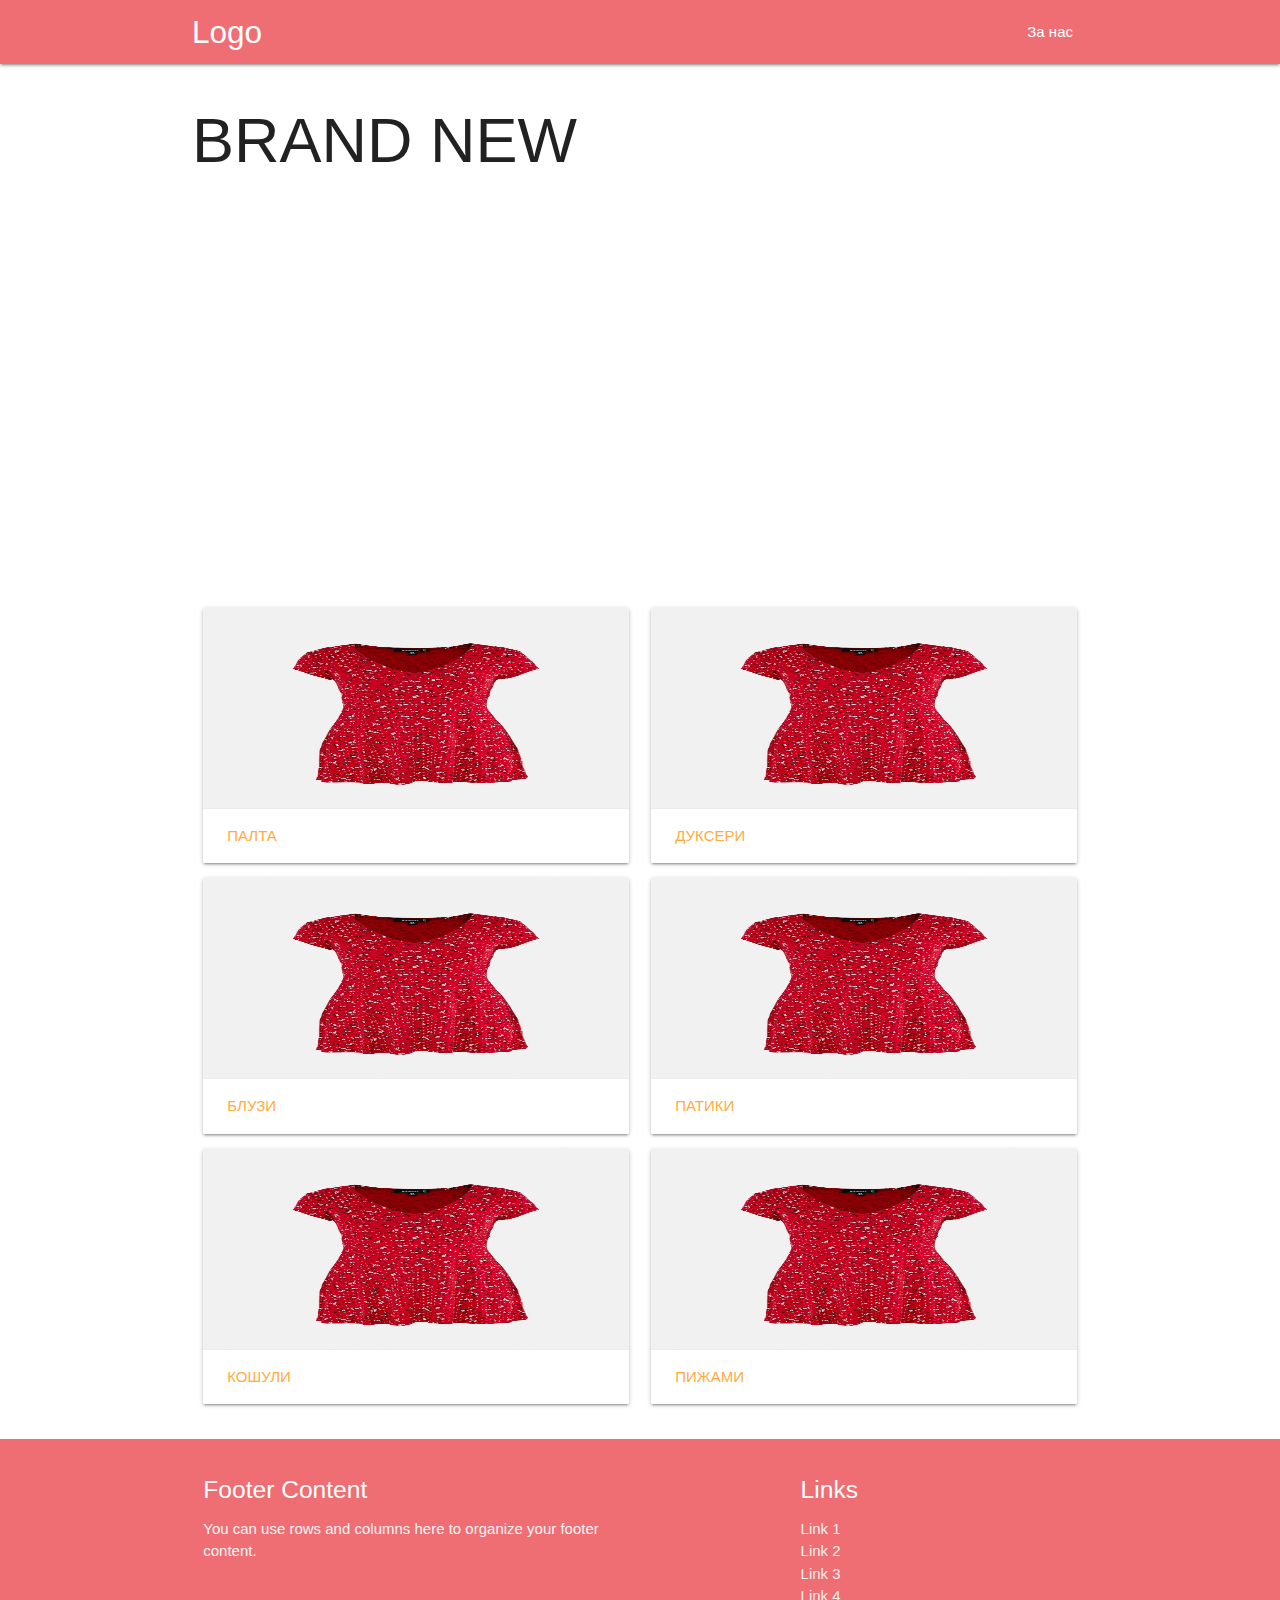
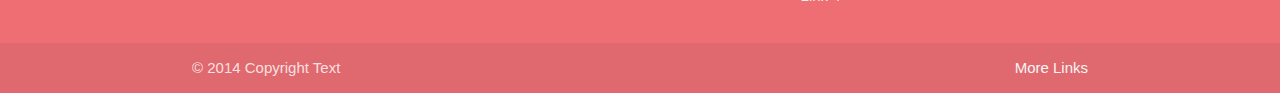
==== index.html @ c2b5474e "web init" ====
<!DOCTYPE html>
<html lang="en">

<head>
    <link rel="stylesheet" href="style.css">
    <link rel="stylesheet" href="https://cdnjs.cloudflare.com/ajax/libs/materialize/1.0.0/css/materialize.min.css">
    <meta name="viewport" content="width=device-width, initial-scale=1.0">
    <title>Document</title>
</head>

<body>
    <!-- Navigation Bar -->


    <nav>
        <div class="nav-wrapper">
            <div class="container">
                <a href="index.html" class="brand-logo">Logo</a>
                <ul id="nav-mobile" class="right hide-on-med-and-down">


                    <li><a href="about.html">За нас</a></li>
                </ul>

            </div>

        </div>
    </nav>




    <div class="container">
        <!-- Page Content goes here -->

        <!-- 
            Производи
            1 Палта
            2 Дуксери
            3 Блузи
            4 Патики
            5 Кошули
            6 Пижами
         -->

         <h1>BRAND NEW</h1>

        <div class="carousel">
            <a class="carousel-item" href="#one!"><img src="dress.jpg"></a>
            <a class="carousel-item" href="#two!"><img src="dress.jpg"></a>
            <a class="carousel-item" href="#three!"><img src="dress.jpg"></a>
            <a class="carousel-item" href="#four!"><img src="dress.jpg"></a>
            <a class="carousel-item" href="#five!"><img src="dress.jpg"></a>
            
        </div>


        <!-- Лево -->
        <div class="row">
            <div class="col s6">
                <div class="card">
                    <div class="card-image">
                        <img width="30px" height="200px" src="dress.jpg">

                    </div>

                    <div class="card-action">
                        <a href="#">Палта</a>
                    </div>
                </div>

                <div class="card">
                    <div class="card-image">
                        <img width="30px" height="200px" src="dress.jpg">

                    </div>

                    <div class="card-action">
                        <a href="#">Блузи</a>
                    </div>
                </div>

                <div class="card">
                    <div class="card-image">
                        <img width="30px" height="200px" src="dress.jpg">

                    </div>

                    <div class="card-action">
                        <a href="#">Кошули</a>
                    </div>
                </div>
            </div>
            <!-- Десно -->
            <div class="col s6">
                <div class="card">
                    <div class="card-image">
                        <img width="30px" height="200px" src="dress.jpg">

                    </div>

                    <div class="card-action">
                        <a href="#">Дуксери</a>
                    </div>
                </div>

                <div class="card">
                    <div class="card-image">
                        <img width="30px" height="200px" src="dress.jpg">

                    </div>

                    <div class="card-action">
                        <a href="#">Патики</a>
                    </div>
                </div>

                <div class="card">
                    <div class="card-image">
                        <img width="30px" height="200px" src="dress.jpg">

                    </div>

                    <div class="card-action">
                        <a href="#">Пижами</a>
                    </div>
                </div>
            </div>
        </div>


    </div>


    <!-- Footer -->
    <footer class="page-footer">
        <div class="container">
            <div class="row">
                <div class="col l6 s12">
                    <h5 class="white-text">Footer Content</h5>
                    <p class="grey-text text-lighten-4">You can use rows and columns here to organize your footer
                        content.</p>
                </div>
                <div class="col l4 offset-l2 s12">
                    <h5 class="white-text">Links</h5>
                    <ul>
                        <li><a class="grey-text text-lighten-3" href="#!">Link 1</a></li>
                        <li><a class="grey-text text-lighten-3" href="#!">Link 2</a></li>
                        <li><a class="grey-text text-lighten-3" href="#!">Link 3</a></li>
                        <li><a class="grey-text text-lighten-3" href="#!">Link 4</a></li>
                    </ul>
                </div>
            </div>
        </div>
        <div class="footer-copyright">
            <div class="container">
                © 2014 Copyright Text
                <a class="grey-text text-lighten-4 right" href="#!">More Links</a>
            </div>
            <script src="https://code.jquery.com/jquery-3.5.1.js"
                integrity="sha256-QWo7LDvxbWT2tbbQ97B53yJnYU3WhH/C8ycbRAkjPDc=" crossorigin="anonymous"></script>
            <script src="https://cdnjs.cloudflare.com/ajax/libs/materialize/1.0.0/js/materialize.min.js"></script>
            <script src="script.js"></script>
</body>

</html>
---- style.css ----
/* CSS custom styles */
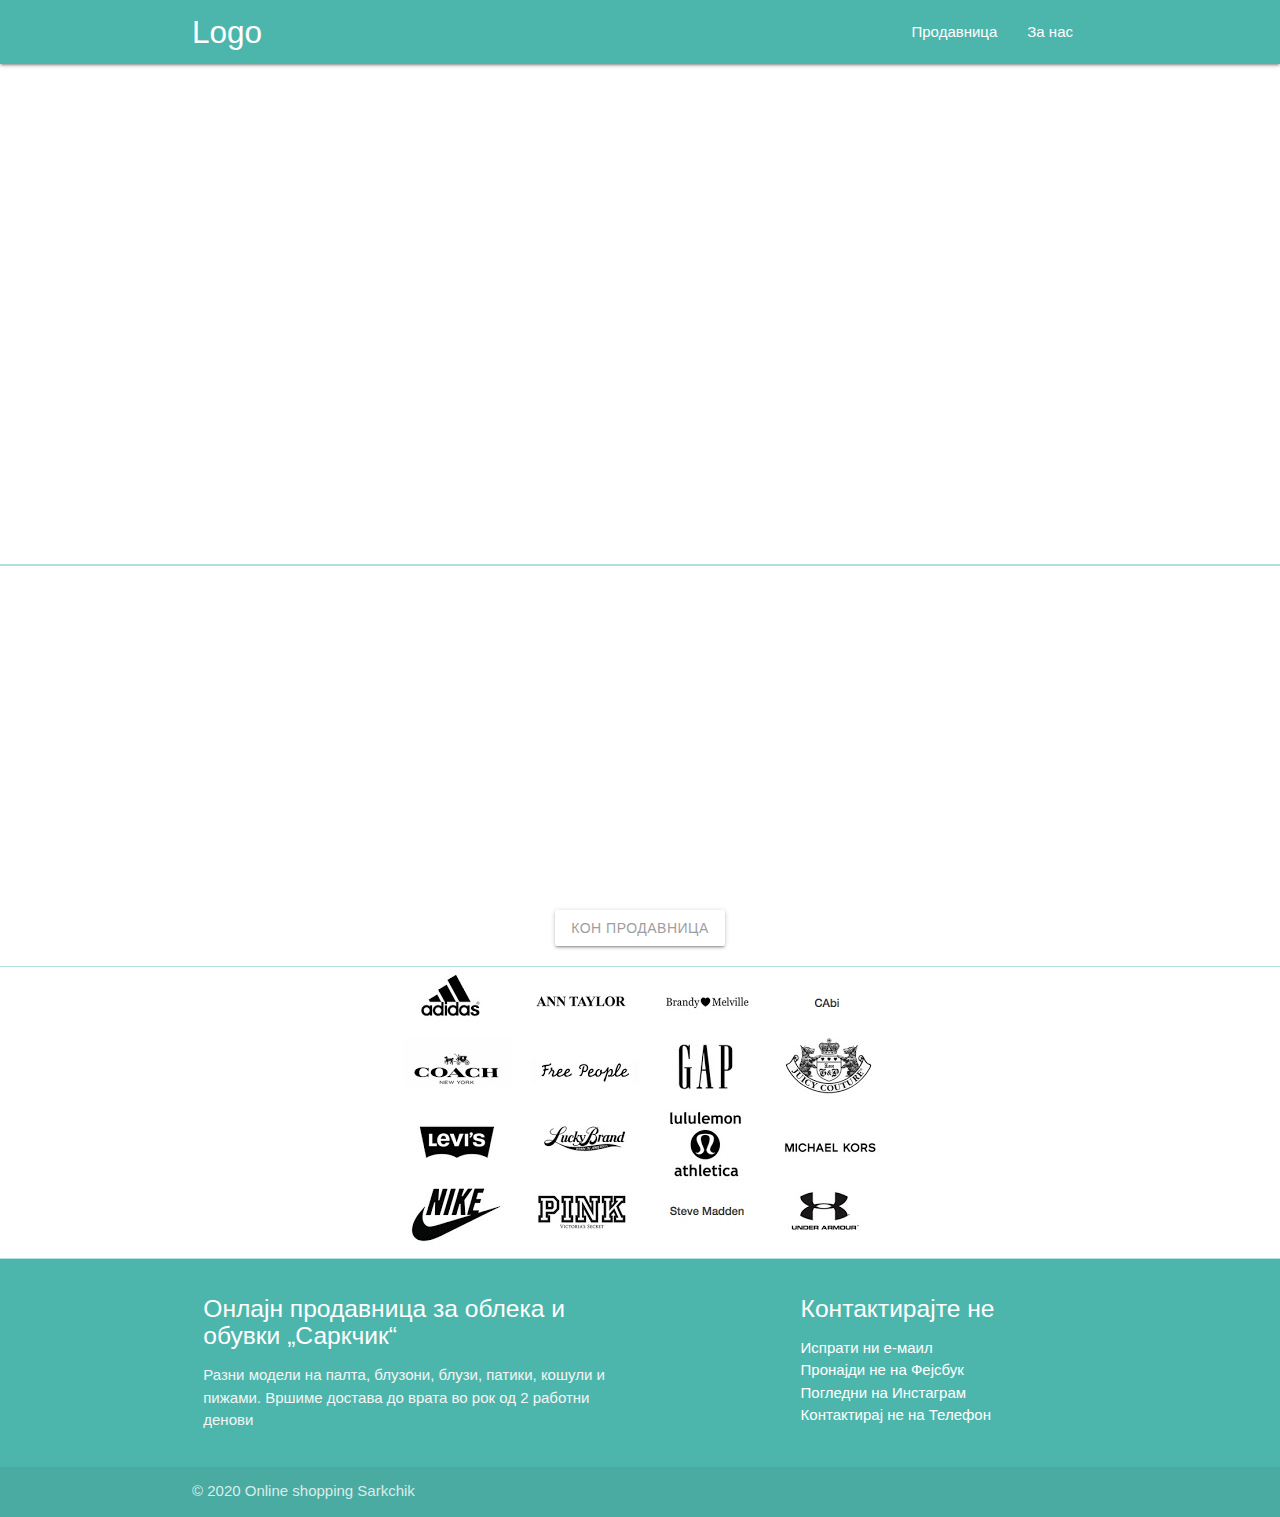
==== commit 7bb782f5: "updating about page" ====
--- a/index.html
+++ b/index.html
@@ -4,8 +4,9 @@
 <head>
     <link rel="stylesheet" href="style.css">
     <link rel="stylesheet" href="https://cdnjs.cloudflare.com/ajax/libs/materialize/1.0.0/css/materialize.min.css">
+    <link href="https://fonts.googleapis.com/icon?family=Material+Icons" rel="stylesheet">
     <meta name="viewport" content="width=device-width, initial-scale=1.0">
-    <title>Document</title>
+    <title>Почетна</title>
 </head>
 
 <body>
@@ -13,150 +14,106 @@
 
 
     <nav>
-        <div class="nav-wrapper">
-            <div class="container">
-                <a href="index.html" class="brand-logo">Logo</a>
-                <ul id="nav-mobile" class="right hide-on-med-and-down">
+        <div class="nav-wrapper teal lighten-2">
+          <div class="container">
+            <a href="index.html" class="brand-logo">Logo</a>
+            <a href="#" class="sidenav-trigger" data-target="mobile-links">
+              <i class="material-icons">menu</i>
+            </a>
+            <ul  class="right hide-on-med-and-down">
+    
+              <li><a href="store.html">Продавница</a></li>
+              <li><a href="about.html">За нас</a></li>
+    
+            </ul>
+          </div>
+        </div>
+      </nav>
+      <ul class="sidenav" id="mobile-links">
+        <li><a href="store.html">Продавница</a></li>
+        <li><a href="about.html">За нас</a></li>
+      </ul>
 
 
-                    <li><a href="about.html">За нас</a></li>
-                </ul>
+    <div class="parallax-container">
+        <div class="parallax"><img src="paralax.jpg"></div>
+    </div>
+<div class="divider teal lighten-4"></div>
 
-            </div>
+    <!-- <div class="container center popust">
+        <img src="popust.jpg" alt="">
+    </div> -->
 
+    <div class="divider teal lighten-4"></div>
+
+     <!-- Каросел од 5 производи -->
+     <div class="carousel carousel-slider center">
+        <div class="carousel-fixed-item center">
+          <a class="btn waves-effect white grey-text darken-text-2" href="store.html">Кон продавница</a>
         </div>
-    </nav>
+        <div class="carousel-item red white-text" href="#one!" >
+          <!-- <h2>Палта</h2> -->
+          <img src="palta.jpg" alt="">
+          <!-- <p class="white-text">This is your first panel</p> -->
+        </div>
+        <div class="carousel-item amber white-text" href="#two!">
+          <!-- <h2>Дуксери</h2> -->
+          <img src="dukseri.jpg" alt="">
+          <!-- <p class="white-text">This is your second panel</p> -->
+        </div>
+        <div class="carousel-item green white-text" href="#three!">
+          <!-- <h2>Блузи</h2> -->
+          <img src="bluzi.jpg" alt="">
+          <!-- <p class="white-text">This is your third panel</p> -->
+        </div>
+        <div class="carousel-item blue white-text" href="#four!">
+          <!-- <h2>Патики</h2> -->
+          <img src="patiki.jpg" alt="">
+          <!-- <p class="white-text">This is your fourth panel</p> -->
+        </div>
+      </div>
 
+      <div class="divider teal lighten-4"></div>
 
-
-
-    <div class="container">
+    <div class="container center">
         <!-- Page Content goes here -->
 
-        <!-- 
-            Производи
-            1 Палта
-            2 Дуксери
-            3 Блузи
-            4 Патики
-            5 Кошули
-            6 Пижами
-         -->
-
-         <h1>BRAND NEW</h1>
-
-        <div class="carousel">
-            <a class="carousel-item" href="#one!"><img src="dress.jpg"></a>
-            <a class="carousel-item" href="#two!"><img src="dress.jpg"></a>
-            <a class="carousel-item" href="#three!"><img src="dress.jpg"></a>
-            <a class="carousel-item" href="#four!"><img src="dress.jpg"></a>
-            <a class="carousel-item" href="#five!"><img src="dress.jpg"></a>
-            
-        </div>
+        <img src="brands.jpg" alt="">
 
 
         <!-- Лево -->
-        <div class="row">
-            <div class="col s6">
-                <div class="card">
-                    <div class="card-image">
-                        <img width="30px" height="200px" src="dress.jpg">
-
-                    </div>
-
-                    <div class="card-action">
-                        <a href="#">Палта</a>
-                    </div>
-                </div>
-
-                <div class="card">
-                    <div class="card-image">
-                        <img width="30px" height="200px" src="dress.jpg">
-
-                    </div>
-
-                    <div class="card-action">
-                        <a href="#">Блузи</a>
-                    </div>
-                </div>
-
-                <div class="card">
-                    <div class="card-image">
-                        <img width="30px" height="200px" src="dress.jpg">
-
-                    </div>
-
-                    <div class="card-action">
-                        <a href="#">Кошули</a>
-                    </div>
-                </div>
-            </div>
-            <!-- Десно -->
-            <div class="col s6">
-                <div class="card">
-                    <div class="card-image">
-                        <img width="30px" height="200px" src="dress.jpg">
-
-                    </div>
-
-                    <div class="card-action">
-                        <a href="#">Дуксери</a>
-                    </div>
-                </div>
-
-                <div class="card">
-                    <div class="card-image">
-                        <img width="30px" height="200px" src="dress.jpg">
-
-                    </div>
-
-                    <div class="card-action">
-                        <a href="#">Патики</a>
-                    </div>
-                </div>
-
-                <div class="card">
-                    <div class="card-image">
-                        <img width="30px" height="200px" src="dress.jpg">
-
-                    </div>
-
-                    <div class="card-action">
-                        <a href="#">Пижами</a>
-                    </div>
-                </div>
-            </div>
-        </div>
+        
 
 
     </div>
 
-
+    <div class="divider teal lighten-4"></div>
     <!-- Footer -->
-    <footer class="page-footer">
+    <footer class="page-footer teal lighten-2">
         <div class="container">
             <div class="row">
                 <div class="col l6 s12">
-                    <h5 class="white-text">Footer Content</h5>
-                    <p class="grey-text text-lighten-4">You can use rows and columns here to organize your footer
-                        content.</p>
+                    <h5 class="white-text">Онлајн продавница за облека и обувки „Саркчик“</h5>
+                    <p class="grey-text text-lighten-4">Разни модели на палта, блузони, блузи, патики, кошули и пижами. Вршиме достава до врата во рок од 2 работни денови</p>
                 </div>
                 <div class="col l4 offset-l2 s12">
-                    <h5 class="white-text">Links</h5>
+                    <h5 class="white-text">Контактирајте не </h5>
                     <ul>
-                        <li><a class="grey-text text-lighten-3" href="#!">Link 1</a></li>
-                        <li><a class="grey-text text-lighten-3" href="#!">Link 2</a></li>
-                        <li><a class="grey-text text-lighten-3" href="#!">Link 3</a></li>
-                        <li><a class="grey-text text-lighten-3" href="#!">Link 4</a></li>
+                        <li> <a href="mailto: ivannacevski@hotmail.com" class="text-white"> Испрати ни е-маил</a></li>
+                        <li> <a href="https://www.facebook.com/sarah.temelkova" class="text-white"> Пронајди не на Фејсбук</a></li>
+                        <li> <a href="https://www.instagram.com/temelkova_photography/" class="text-white"> Погледни на Инстаграм</a></li>
+                        <li> <a href="tel: 0038978868825" class="text-white"> Контактирај не на Телефон</a></li>
                     </ul>
                 </div>
             </div>
         </div>
         <div class="footer-copyright">
             <div class="container">
-                © 2014 Copyright Text
-                <a class="grey-text text-lighten-4 right" href="#!">More Links</a>
+                © 2020 Online shopping Sarkchik
+                <!-- <a class="grey-text text-lighten-4 right" href="#!">More Links</a> -->
             </div>
+
+            <!-- SCRIPTS -->
             <script src="https://code.jquery.com/jquery-3.5.1.js"
                 integrity="sha256-QWo7LDvxbWT2tbbQ97B53yJnYU3WhH/C8ycbRAkjPDc=" crossorigin="anonymous"></script>
             <script src="https://cdnjs.cloudflare.com/ajax/libs/materialize/1.0.0/js/materialize.min.js"></script>
--- a/style.css
+++ b/style.css
@@ -1 +1,19 @@
-/* CSS custom styles */+/* CSS custom styles */
+
+footer a:link {
+    color: white;
+  }
+
+  footer a:visited {
+    color: white;
+  }
+
+  footer a:hover {
+    color: rgb(226, 226, 226);
+  }
+
+  footer a:active {
+    color: white;
+  }
+
+
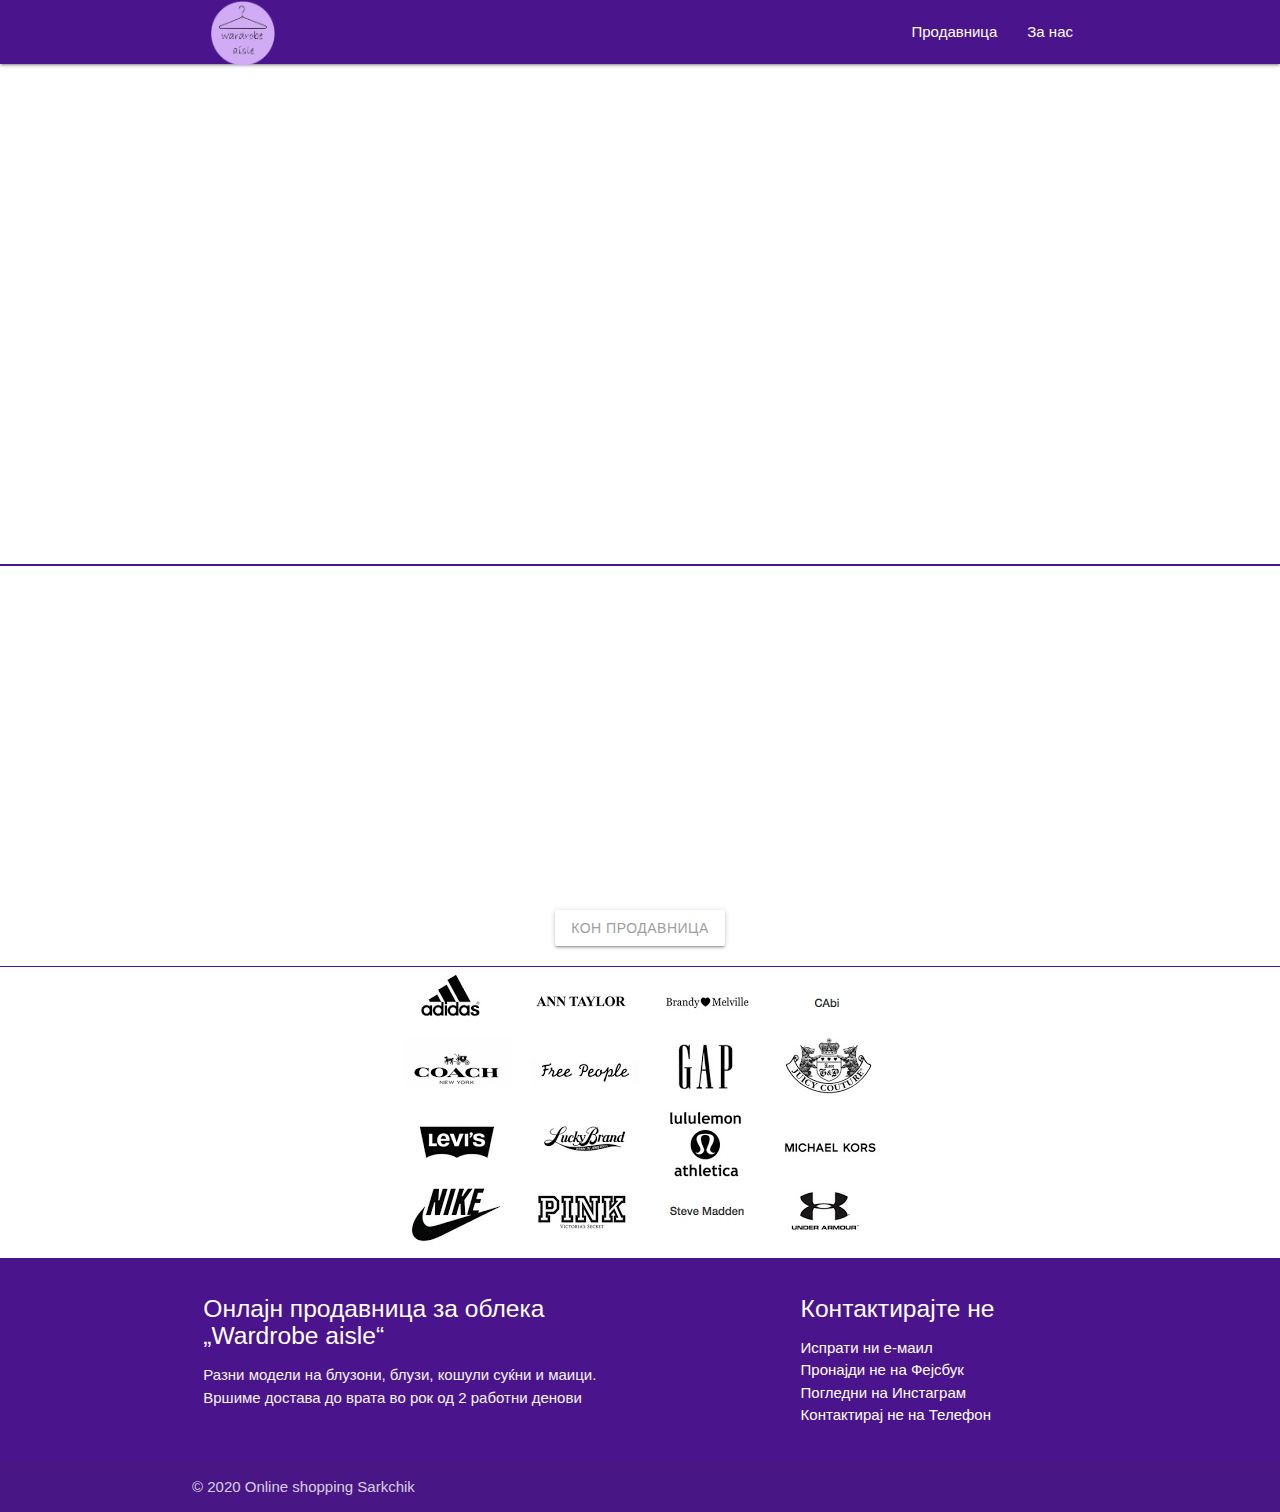
==== commit a8aaecd4: "Update v1.3" ====
--- a/index.html
+++ b/index.html
@@ -14,9 +14,9 @@
 
 
     <nav>
-        <div class="nav-wrapper teal lighten-2">
+        <div class="nav-wrapper purple darken-4">
           <div class="container">
-            <a href="index.html" class="brand-logo">Logo</a>
+            <a href="index.html" class="brand-logo" > <img src="/images/logo.png" width="100px" alt=""></a>
             <a href="#" class="sidenav-trigger" data-target="mobile-links">
               <i class="material-icons">menu</i>
             </a>
@@ -38,13 +38,13 @@
     <div class="parallax-container">
         <div class="parallax"><img src="paralax.jpg"></div>
     </div>
-<div class="divider teal lighten-4"></div>
+<div class="divider purple darken-4"></div>
 
     <!-- <div class="container center popust">
         <img src="popust.jpg" alt="">
     </div> -->
 
-    <div class="divider teal lighten-4"></div>
+    <div class="divider purple darken-4"></div>
 
      <!-- Каросел од 5 производи -->
      <div class="carousel carousel-slider center">
@@ -73,7 +73,7 @@
         </div>
       </div>
 
-      <div class="divider teal lighten-4"></div>
+      <div class="divider purple darken-4"></div>
 
     <div class="container center">
         <!-- Page Content goes here -->
@@ -87,14 +87,14 @@
 
     </div>
 
-    <div class="divider teal lighten-4"></div>
+    <div class="divider purple darken-4"></div>
     <!-- Footer -->
-    <footer class="page-footer teal lighten-2">
+    <footer class="page-footer purple darken-4">
         <div class="container">
             <div class="row">
                 <div class="col l6 s12">
-                    <h5 class="white-text">Онлајн продавница за облека и обувки „Саркчик“</h5>
-                    <p class="grey-text text-lighten-4">Разни модели на палта, блузони, блузи, патики, кошули и пижами. Вршиме достава до врата во рок од 2 работни денови</p>
+                    <h5 class="white-text">Онлајн продавница за облека „Wardrobe aisle“</h5>
+                    <p class="grey-text text-lighten-4">Разни модели на блузони, блузи, кошули суќни и маици. Вршиме достава до врата во рок од 2 работни денови</p>
                 </div>
                 <div class="col l4 offset-l2 s12">
                     <h5 class="white-text">Контактирајте не </h5>
